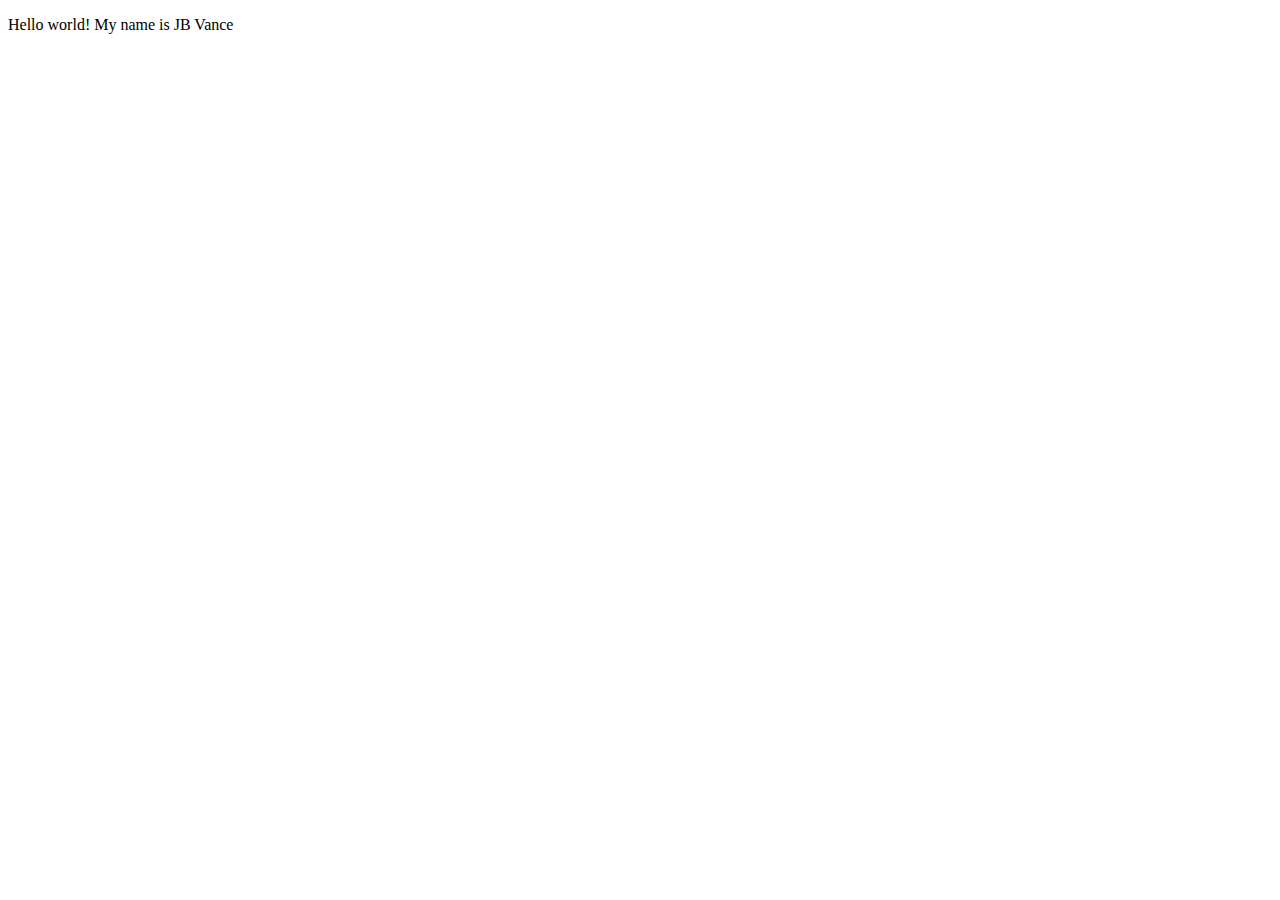
==== index.html @ 79c34169 "Add files via upload" ====
<!DOCTYPE html>
<html lang="en">
<meta charset="UTF-8">
<title>Page Title</title>
<meta name="viewport" content="width=device-width,initial-scale=1">
<link rel="stylesheet" href="">
<style>
</style>
<script src=""></script>
    <!--- Code above this line will not be displayed on the browser -->
    <body>
        <p> Hello world! My name is JB Vance </p>
    </body>
</html>
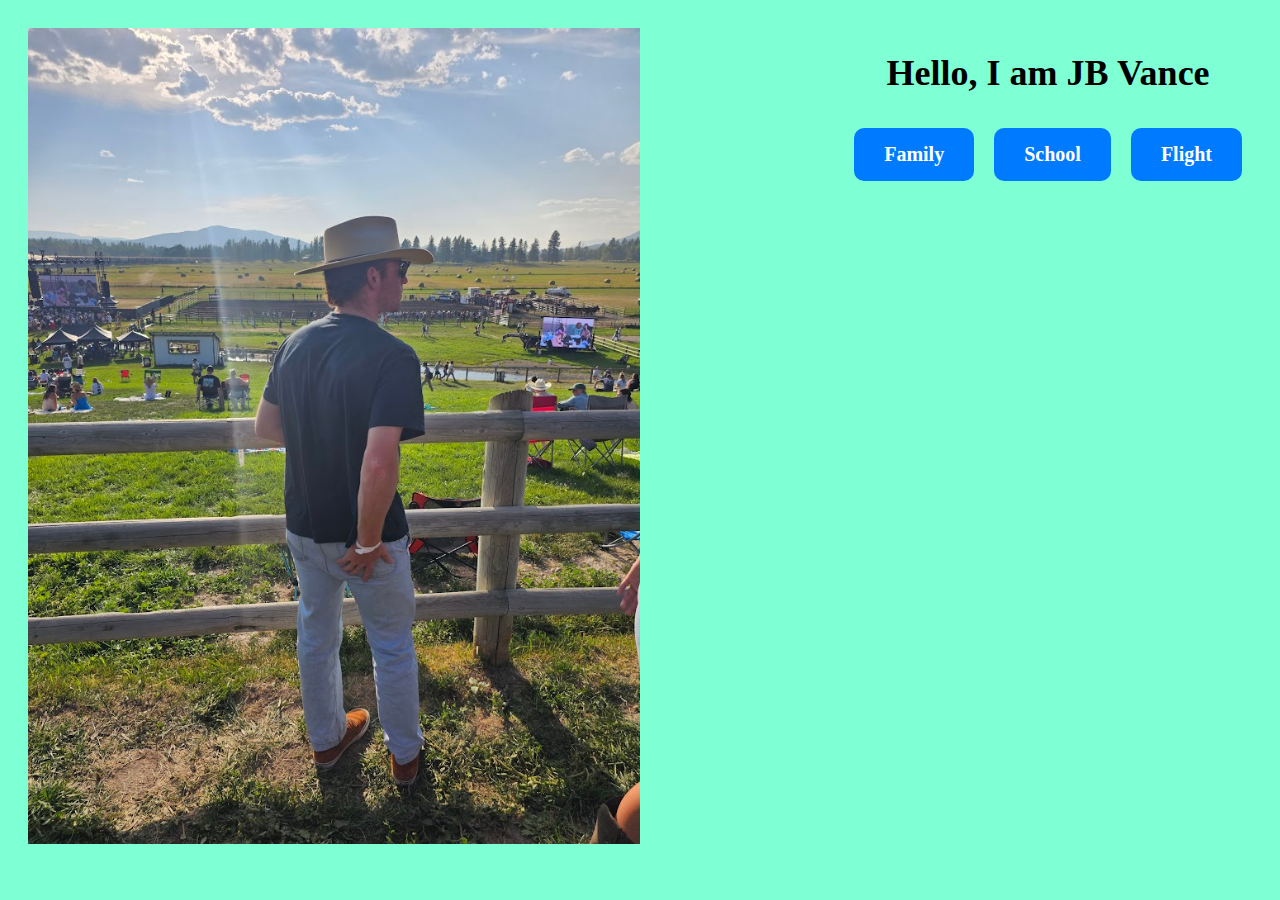
==== commit 9d6cde3f: "Intial upload" ====
--- a/index.html
+++ b/index.html
@@ -1,14 +1,23 @@
-<!DOCTYPE html>
-<html lang="en">
-<meta charset="UTF-8">
-<title>Page Title</title>
-<meta name="viewport" content="width=device-width,initial-scale=1">
-<link rel="stylesheet" href="">
-<style>
-</style>
-<script src=""></script>
-    <!--- Code above this line will not be displayed on the browser -->
-    <body>
-        <p> Hello world! My name is JB Vance </p>
-    </body>
+
+<!DOCTYPE html>
+<html lang="en">
+<head>
+    <meta charset="UTF-8">
+    <title>J.B. Vance</title>
+    <meta name="viewport" content="width=device-width,initial-scale=1">
+    <link rel="stylesheet" href="index.css">
+</head>
+<body>
+    <header>
+        <img src="20230715_190303.jpg" alt="JB Vance (center)" class="profile-image">
+        <div class="title">
+            <h1 class="title">Hello, I am JB Vance</h1>
+            <div class="buttons">
+                <a href="family.html" class="button">Family</a>
+                <a href="school.html" class="button">School</a>
+                <a href="flight.html" class="button">Flight</a>
+            </div>
+        </div>
+    </header>
+</body>
 </html>--- a/index.css
+++ b/index.css
@@ -0,0 +1,40 @@
+body{
+    background-color: #7fffd4;
+    font-family: 'Times New Roman' serif;
+}
+header {
+    display: flex;
+    justify-content: space-between;
+    align-items: flex-start;
+    padding: 20px;
+}
+
+.profile-image {
+    max-width: 50%;
+}
+
+.title {
+    font-size: 36px;
+    font-weight: bold;
+    text-align: center;
+}
+
+.buttons {
+    display: flex;
+    align-items: center; 
+}
+
+.button {
+    padding: 15px 30px;
+    font-size: 20px;
+    background-color: #007bff;
+    color: #fff;
+    text-decoration: none;
+    border: none;
+    border-radius: 10px;
+    margin: 10px;
+}
+
+.button:hover {
+    background-color: #0056b3;
+}
